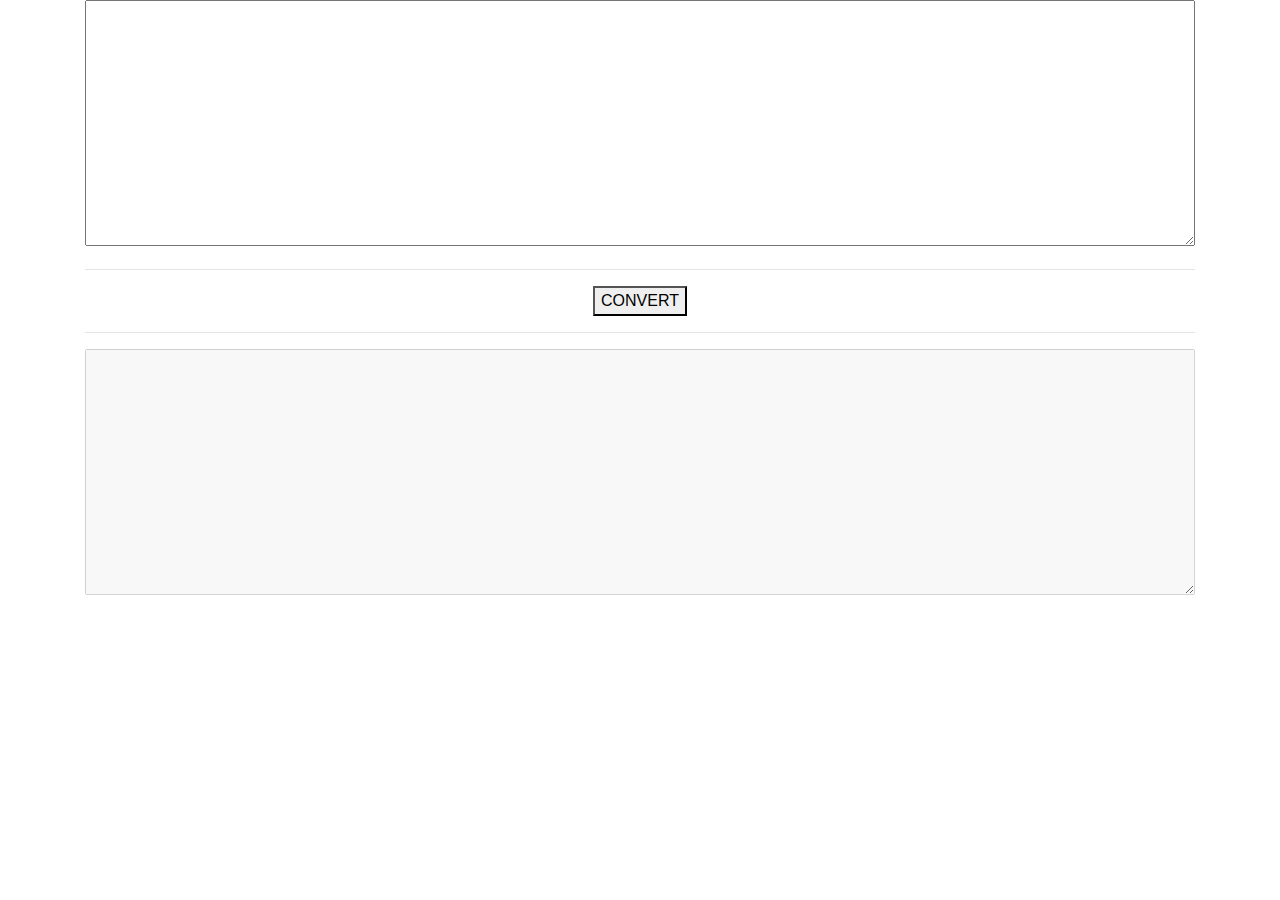
==== index.html @ 1856248f "Changed name of code.html file to index.html" ====
<!doctype html>
<html lang="en">
  <head>
    <title>Title</title>
    <!-- Required meta tags -->
    <meta charset="utf-8">
    <meta name="viewport" content="width=device-width, initial-scale=1, shrink-to-fit=no">

    <!-- Bootstrap CSS -->
    <link rel="stylesheet" href="https://stackpath.bootstrapcdn.com/bootstrap/4.3.1/css/bootstrap.min.css" integrity="sha384-ggOyR0iXCbMQv3Xipma34MD+dH/1fQ784/j6cY/iJTQUOhcWr7x9JvoRxT2MZw1T" crossorigin="anonymous">
    <link rel="stylesheet" href="style.css">
  </head>
  <body>
    <div class="container" style="text-align: center;">
      <textarea name="input" id="input_code" cols="30" rows="10"></textarea>
      <hr>
      <button onclick="convert()">CONVERT</button>
      <hr>
      <textarea disabled name="input" id="output_code" cols="30" rows="10"></textarea>
    </div>

    <script src="script.js"></script>
    <!-- Optional JavaScript -->
    <!-- jQuery first, then Popper.js, then Bootstrap JS -->
    <script src="https://code.jquery.com/jquery-3.3.1.slim.min.js" integrity="sha384-q8i/X+965DzO0rT7abK41JStQIAqVgRVzpbzo5smXKp4YfRvH+8abtTE1Pi6jizo" crossorigin="anonymous"></script>
    <script src="https://cdnjs.cloudflare.com/ajax/libs/popper.js/1.14.7/umd/popper.min.js" integrity="sha384-UO2eT0CpHqdSJQ6hJty5KVphtPhzWj9WO1clHTMGa3JDZwrnQq4sF86dIHNDz0W1" crossorigin="anonymous"></script>
    <script src="https://stackpath.bootstrapcdn.com/bootstrap/4.3.1/js/bootstrap.min.js" integrity="sha384-JjSmVgyd0p3pXB1rRibZUAYoIIy6OrQ6VrjIEaFf/nJGzIxFDsf4x0xIM+B07jRM" crossorigin="anonymous"></script>
  </body>
</html>
---- style.css ----
#input_code, #output_code {
  width: 100%;
}
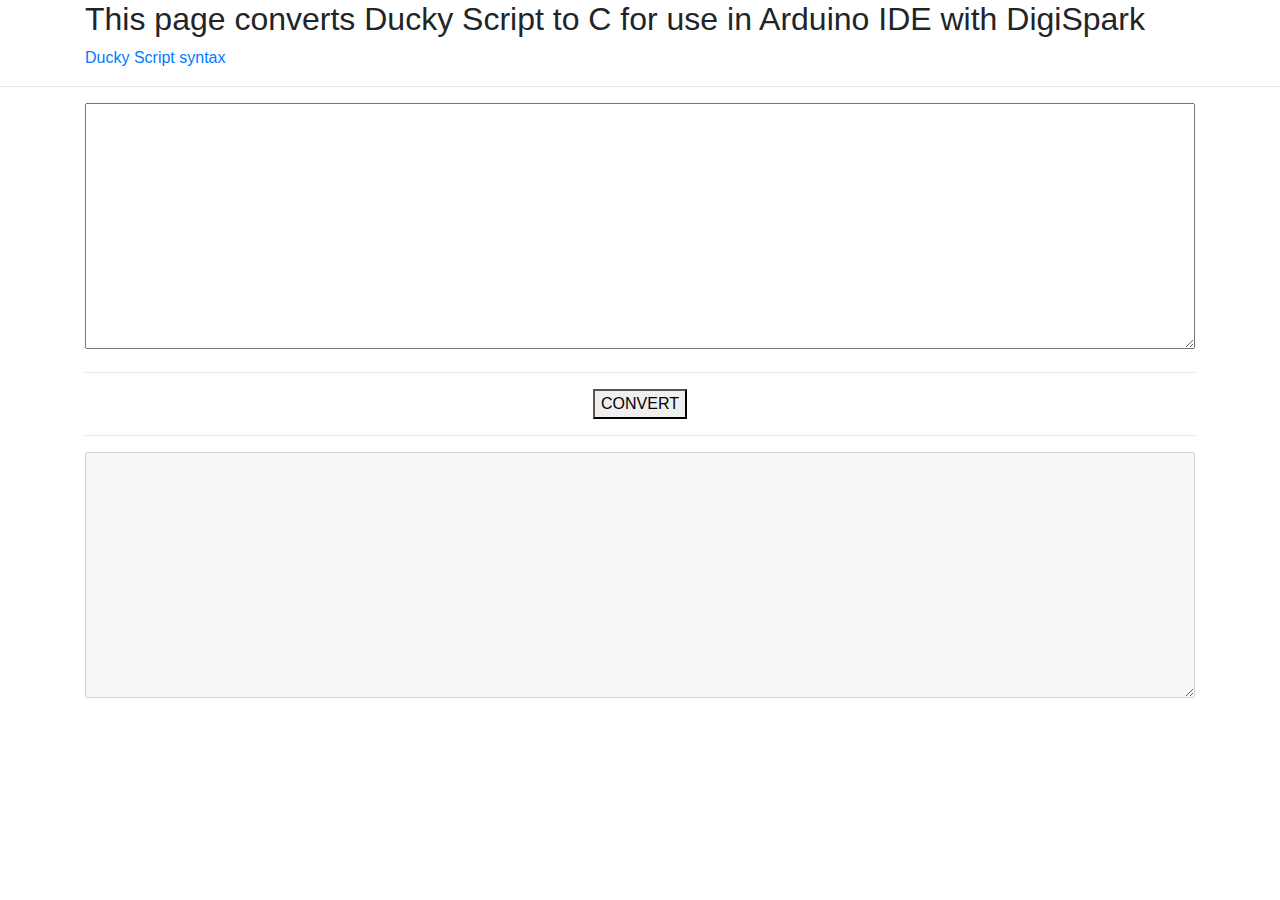
==== commit a6fbd058: "Added header" ====
--- a/index.html
+++ b/index.html
@@ -1,7 +1,7 @@
 <!doctype html>
 <html lang="en">
   <head>
-    <title>Title</title>
+    <title>Duck-to-Spark</title>
     <!-- Required meta tags -->
     <meta charset="utf-8">
     <meta name="viewport" content="width=device-width, initial-scale=1, shrink-to-fit=no">
@@ -11,6 +11,11 @@
     <link rel="stylesheet" href="style.css">
   </head>
   <body>
+    <div class="container" >
+      <h2>This page converts Ducky Script to C for use in Arduino IDE with DigiSpark</h2>
+      <a href="https://github.com/hak5darren/USB-Rubber-Ducky/wiki/Duckyscript">Ducky Script syntax</a>
+    </div>
+    <hr>
     <div class="container" style="text-align: center;">
       <textarea name="input" id="input_code" cols="30" rows="10"></textarea>
       <hr>
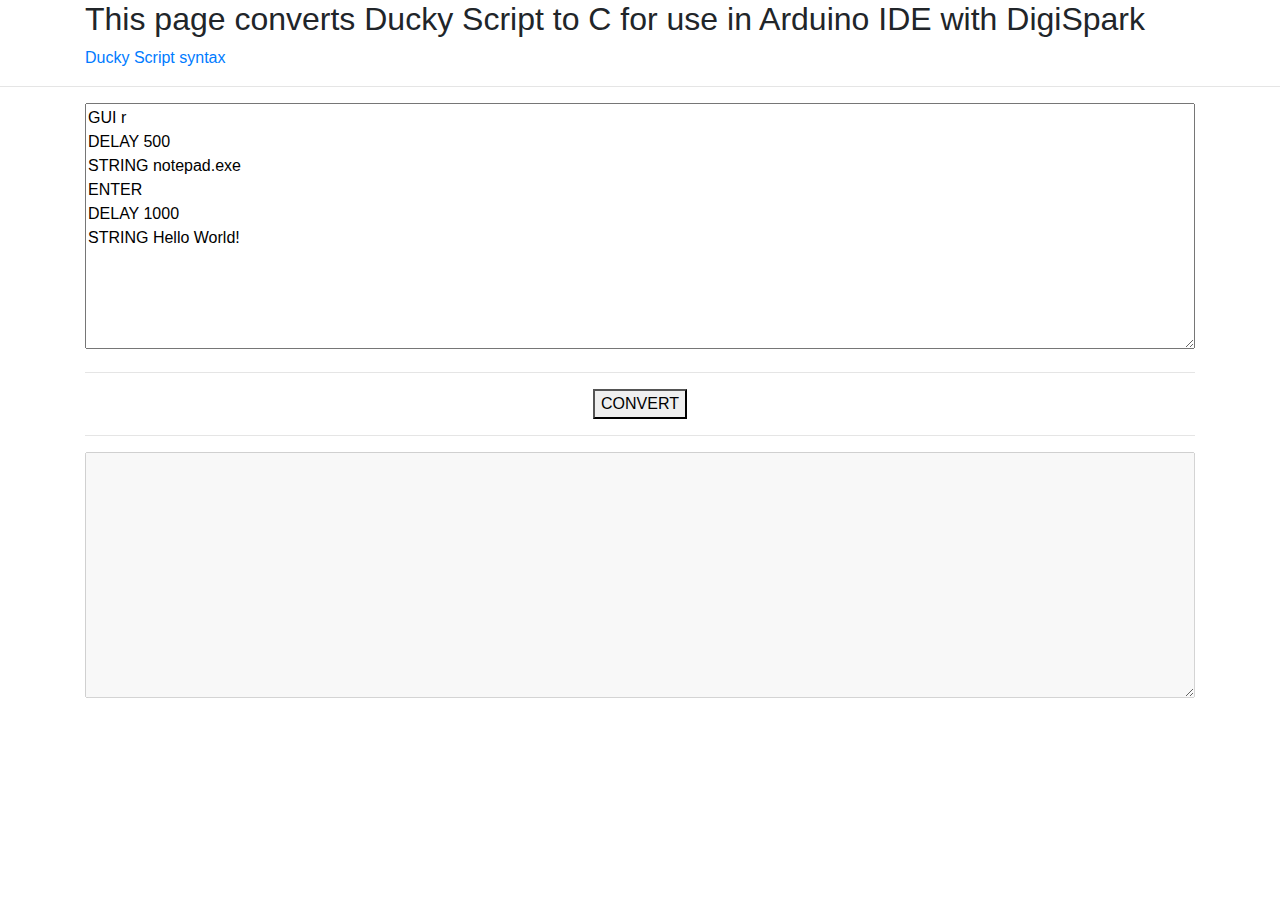
==== commit 0cb67e02: "Added default text" ====
--- a/index.html
+++ b/index.html
@@ -17,7 +17,14 @@
     </div>
     <hr>
     <div class="container" style="text-align: center;">
-      <textarea name="input" id="input_code" cols="30" rows="10"></textarea>
+      <textarea name="input" id="input_code" cols="30" rows="10">
+GUI r
+DELAY 500
+STRING notepad.exe
+ENTER
+DELAY 1000
+STRING Hello World!
+</textarea>
       <hr>
       <button onclick="convert()">CONVERT</button>
       <hr>
